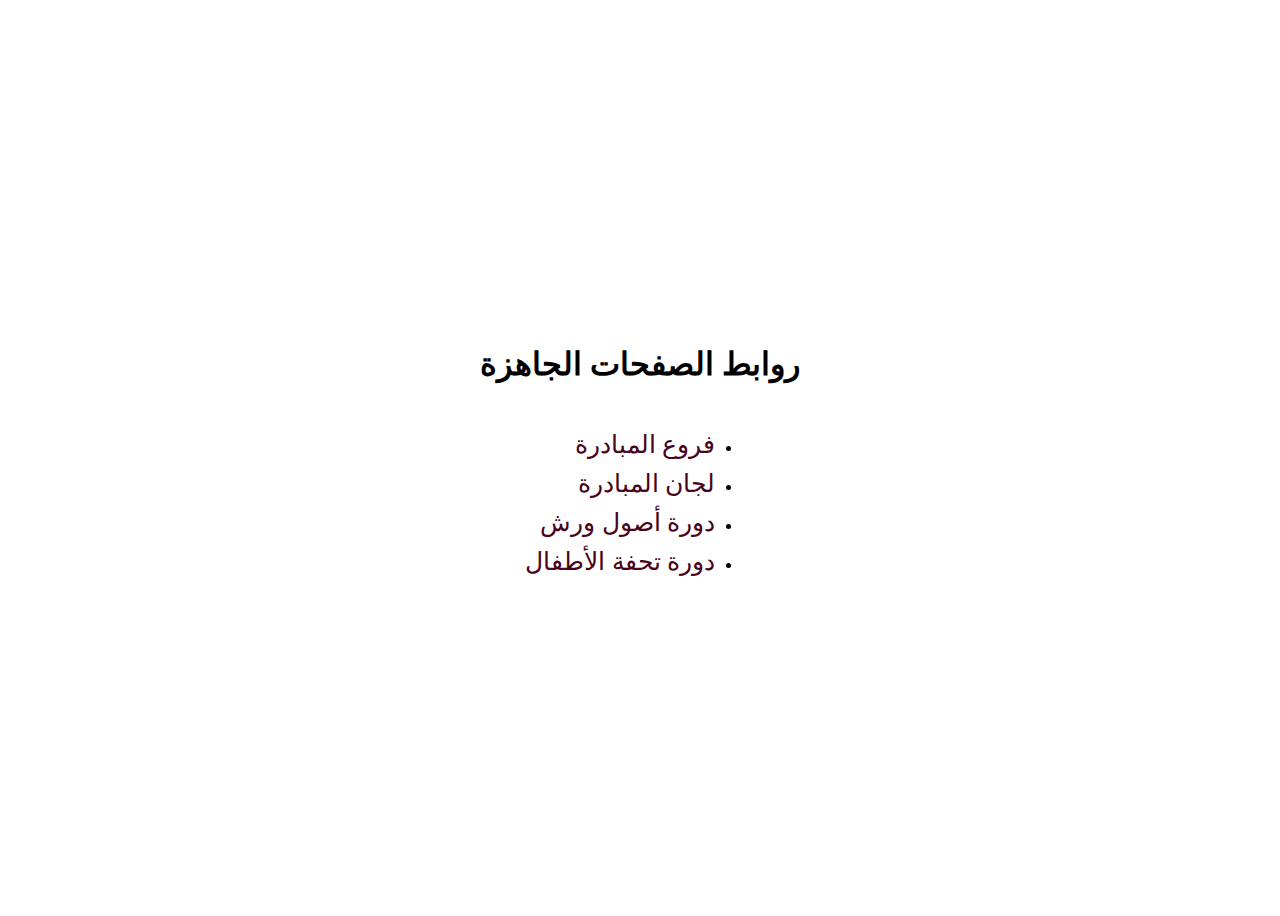
==== index.html @ 1b6cc84a "Add files via upload" ====
<!DOCTYPE html>
<html lang="ar" dir="rtl">
<head>
    <meta charset="UTF-8">
    <meta name="viewport" content="width=device-width, initial-scale=1.0">
    <title>الروابط</title>
    <style>
        body{
            height: 100vh;
            display: flex;
            justify-content: center;
            align-items: center;
            flex-direction: column;
        }

        a{
            text-decoration: none;
            font-size: 25px;
            color: rgb(73, 2, 26);
            font-size: 600;
        }
        li{
            margin-top: 10px;

        }
    </style>
</head>
<body>
    <h1>روابط الصفحات الجاهزة</h1>
    <ul>
        <li>
                <a href="fourouaTW.html" >فروع المبادرة</a>
        </li>
        <li>
            <a href="lijanTW.html">لجان المبادرة</a>
    </li>
    <li>
        <a href="warshTW.html">دورة أصول ورش</a>
</li>
<li>
    <a href="tohfatAlAtfal.html">دورة تحفة الأطفال</a>
</li>
    </ul>
</body>
</html>
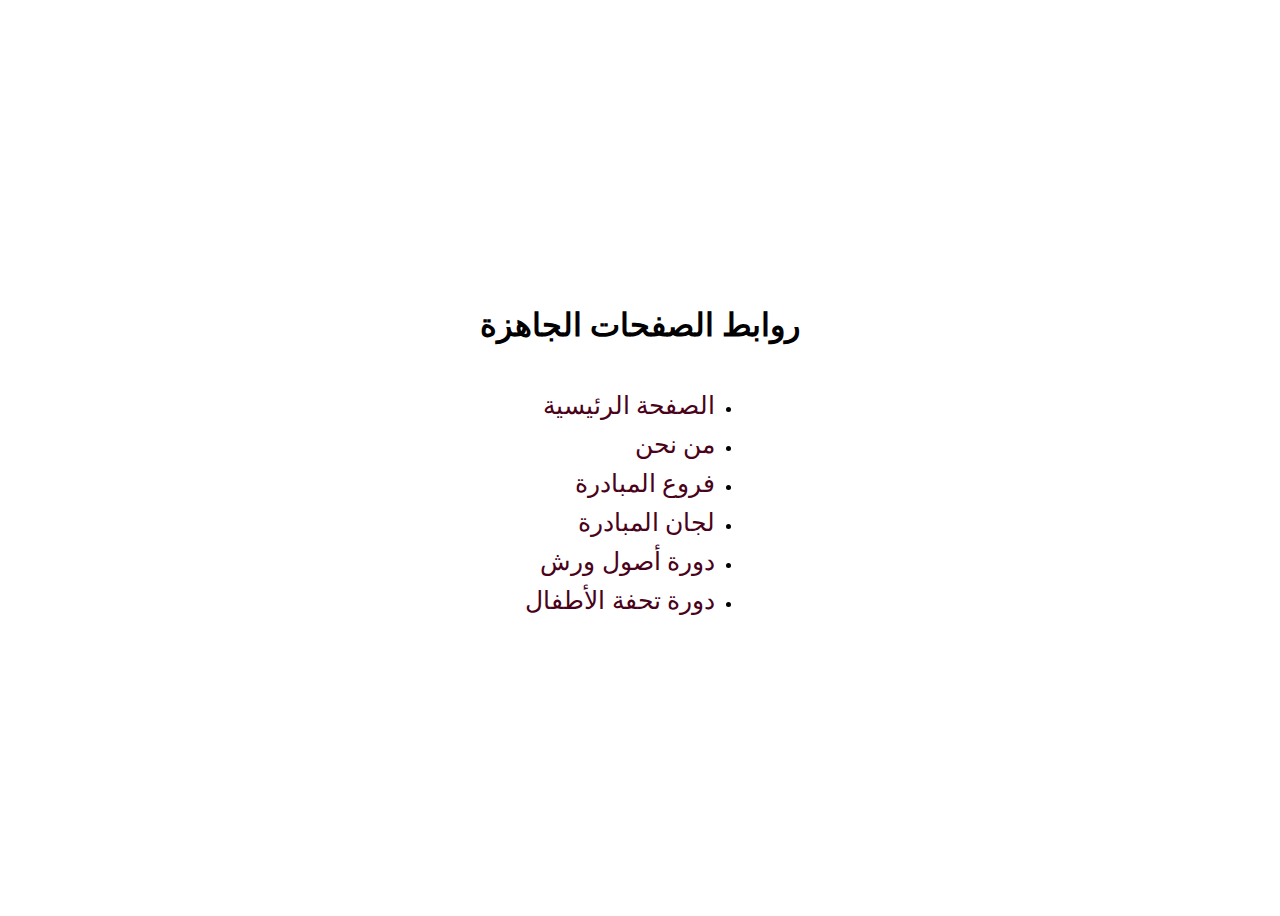
==== commit 2941035e: "Update index.html" ====
--- a/index.html
+++ b/index.html
@@ -28,6 +28,12 @@
 <body>
     <h1>روابط الصفحات الجاهزة</h1>
     <ul>
+       <li>
+                <a href="main.html" >الصفحة الرئيسية</a>
+        </li>
+        <li>
+                <a href="aboutTW.html" >من نحن </a>
+        </li>
         <li>
                 <a href="fourouaTW.html" >فروع المبادرة</a>
         </li>
@@ -42,4 +48,4 @@
 </li>
     </ul>
 </body>
-</html>+</html>
